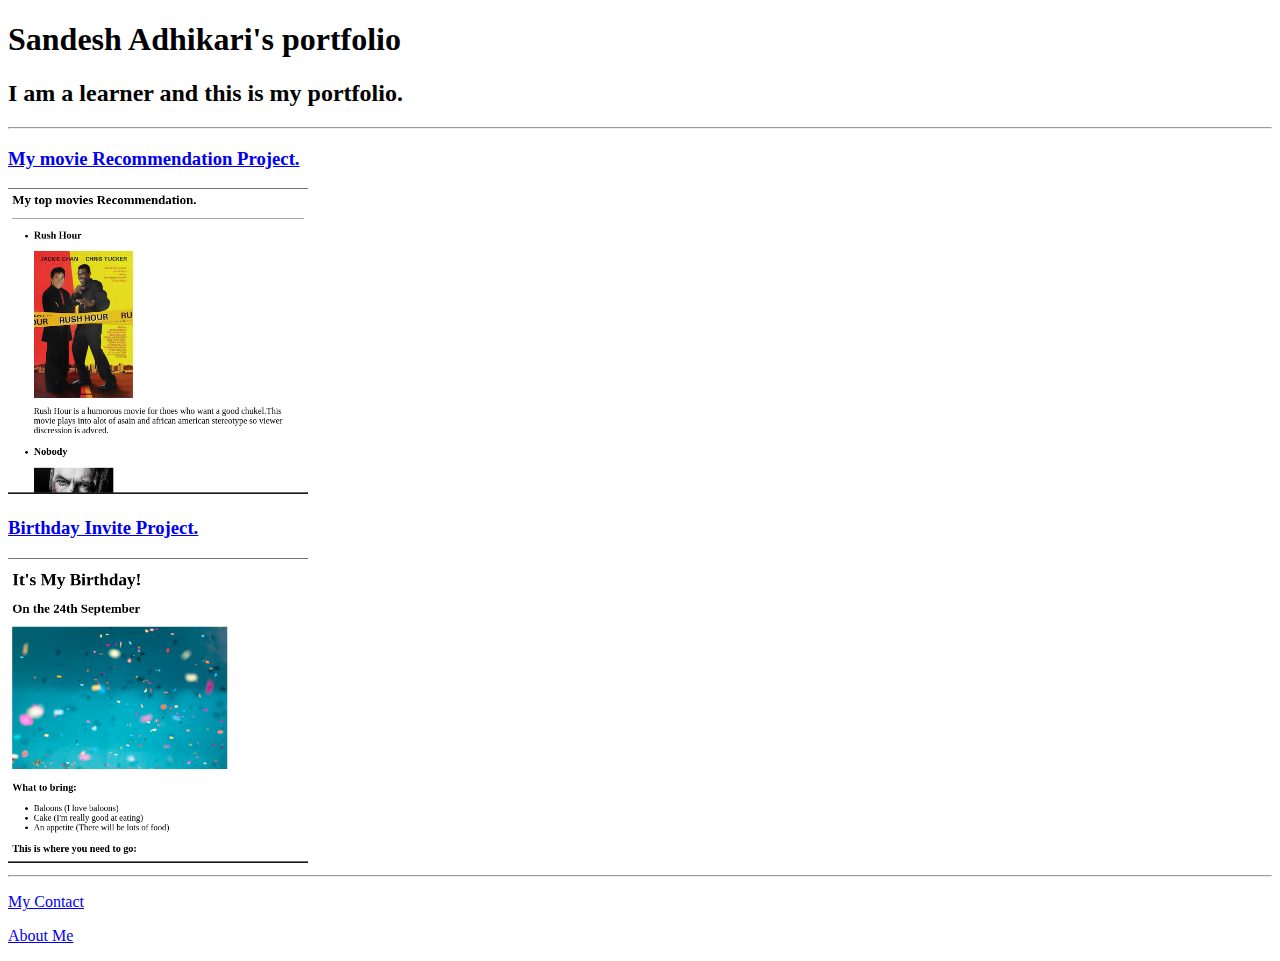
==== index.html @ 8d873a6b "firts" ====
<!DOCTYPE html>
<html>
  <head> </head>
  <body>
    <h1>Sandesh Adhikari's portfolio</h1>
    <h2>I am a learner and this is my portfolio.</h2>
    <hr />

    <h3>
      <a href="./public/movie-ranking.html">My movie Recommendation Project.</a>
    </h3>
    <img src="./assets/images/movie recom.png" width="300" />
    <h3>
      <a href="./public/birthday-invite.html">Birthday Invite Project.</a>
    </h3>
    <img src="./assets/images/bday invite.png" width="300" />
    <hr />
    <p><a href="./public/contact.html">My Contact</a></p>
    <p><a href="./public/about.html">About Me</a></p>
  </body>
</html>
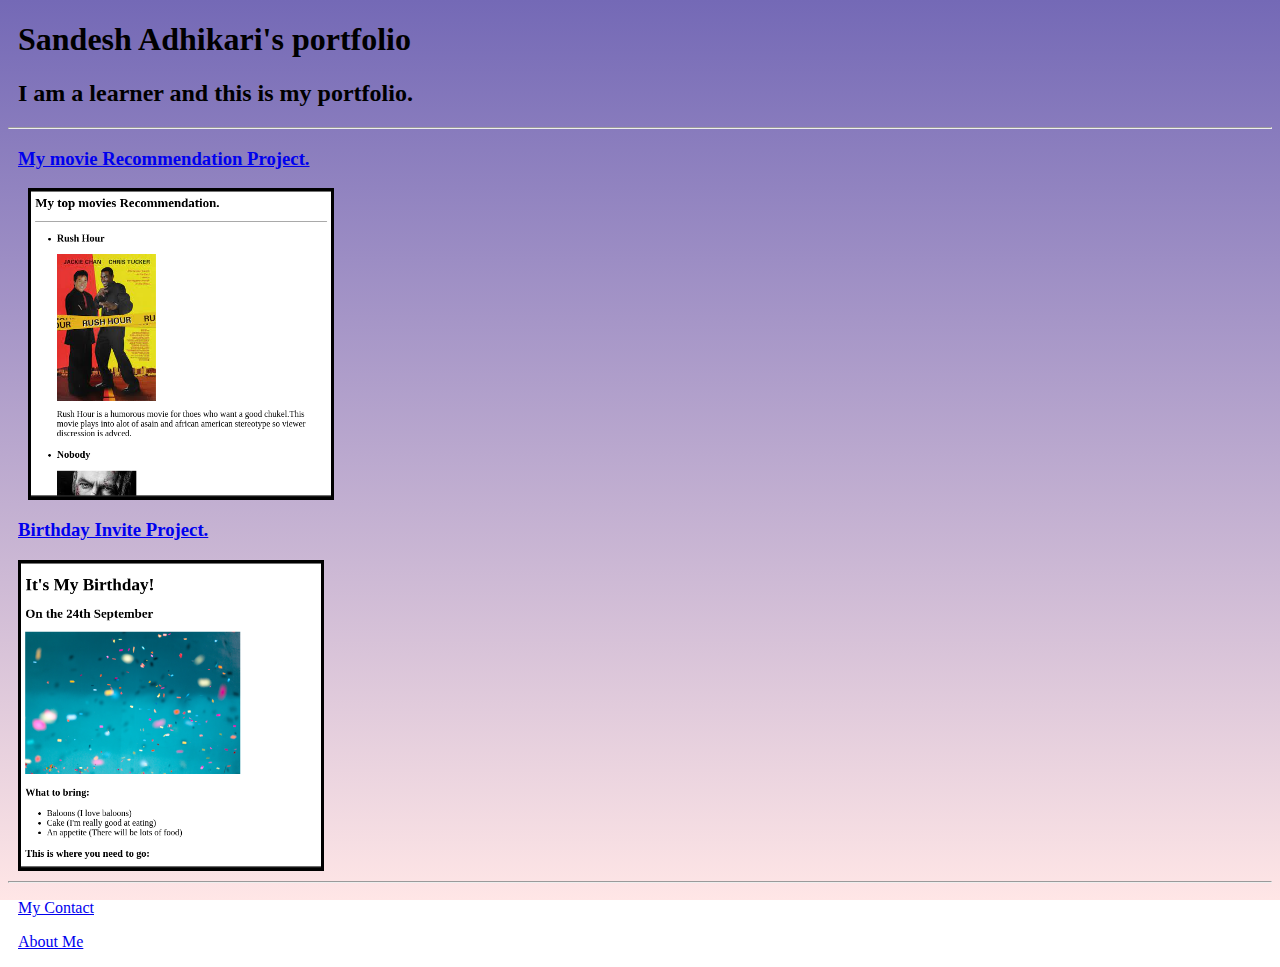
==== commit 8ccc5687: "pointless commit" ====
--- a/index.html
+++ b/index.html
@@ -1,21 +1,35 @@
 <!DOCTYPE html>
-<html>
-  <head> </head>
+<html lang="en">
+  <head> 
+    <meta charset="UTF-8">
+    <title>Sandesh's portfolio</title>
+    <link rel="stylesheet" href="style.css">
+    
+  </head>
   <body>
+    <div id="page-head">
     <h1>Sandesh Adhikari's portfolio</h1>
     <h2>I am a learner and this is my portfolio.</h2>
+  </div>
     <hr />
 
+    <div><h3>
+      <a class="Project-Title" href="./public/movie-ranking.html">My movie Recommendation Project.</a>
+    </div>
+    <div>
+    </h3>
+    <img class="Project-preview" src="./assets/images/movie recom.png" width="300" />
+   </div>
+   <div>
     <h3>
-      <a href="./public/movie-ranking.html">My movie Recommendation Project.</a>
+      <a class="Project-Title" href="./public/birthday-invite.html">Birthday Invite Project.</a>
+    </div>
     </h3>
-    <img src="./assets/images/movie recom.png" width="300" />
-    <h3>
-      <a href="./public/birthday-invite.html">Birthday Invite Project.</a>
-    </h3>
-    <img src="./assets/images/bday invite.png" width="300" />
+    <img class="Project-preview" src="./assets/images/bday invite.png" width="300" />
     <hr />
+    <div id="webpage-end">
     <p><a href="./public/contact.html">My Contact</a></p>
     <p><a href="./public/about.html">About Me</a></p>
+  </div>
   </body>
 </html>
--- a/style.css
+++ b/style.css
@@ -0,0 +1,18 @@
+body{
+  background: linear-gradient(#7469B6,#FFE6E6);
+  background-repeat: no-repeat;
+  background-attachment: fixed;
+}
+div{
+    margin: 10px;
+}
+.Project-preview{
+    display: flex;
+    justify-content: center;
+    margin: 10px;
+    border: black solid;
+    
+}
+.project-Title{
+    text-align: center;
+}